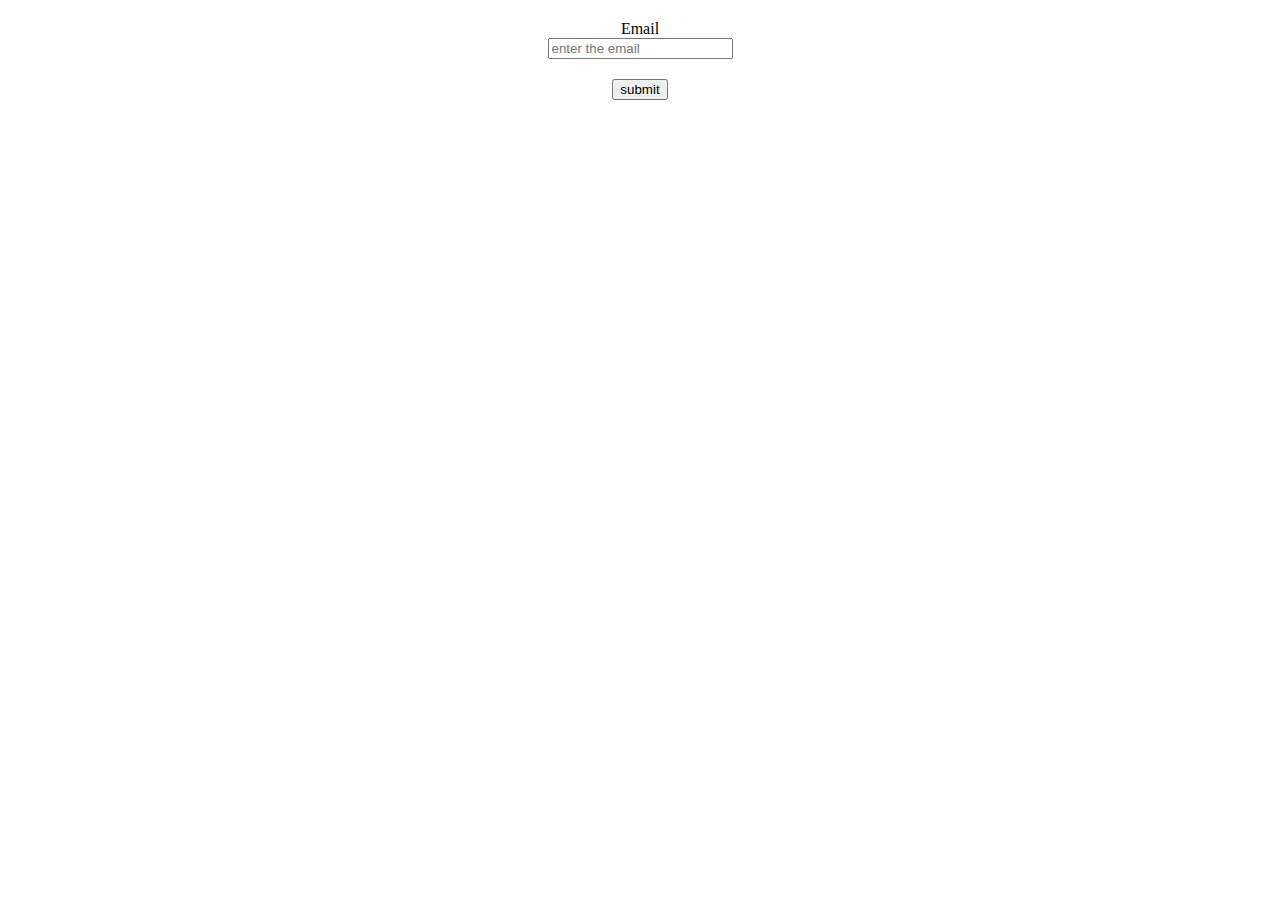
==== forgot.html @ 1e9273e7 "loginpages" ====
<!DOCTYPE html>
<html lang="en">
<head>
    <meta charset="UTF-8">
    <meta http-equiv="X-UA-Compatible" content="IE=edge">
    <meta name="viewport" content="width=device-width, initial-scale=1.0">
    <title>Document</title>
</head>
<body>
    <form action="">
        <center>
            <div style="margin: 20px;">
                <label for="Email">Email</label><br>
                <input type="text"  placeholder="enter the email"><br>
            </div>
            <button>submit</button>
        </center>

    </form>
</body>
</html>
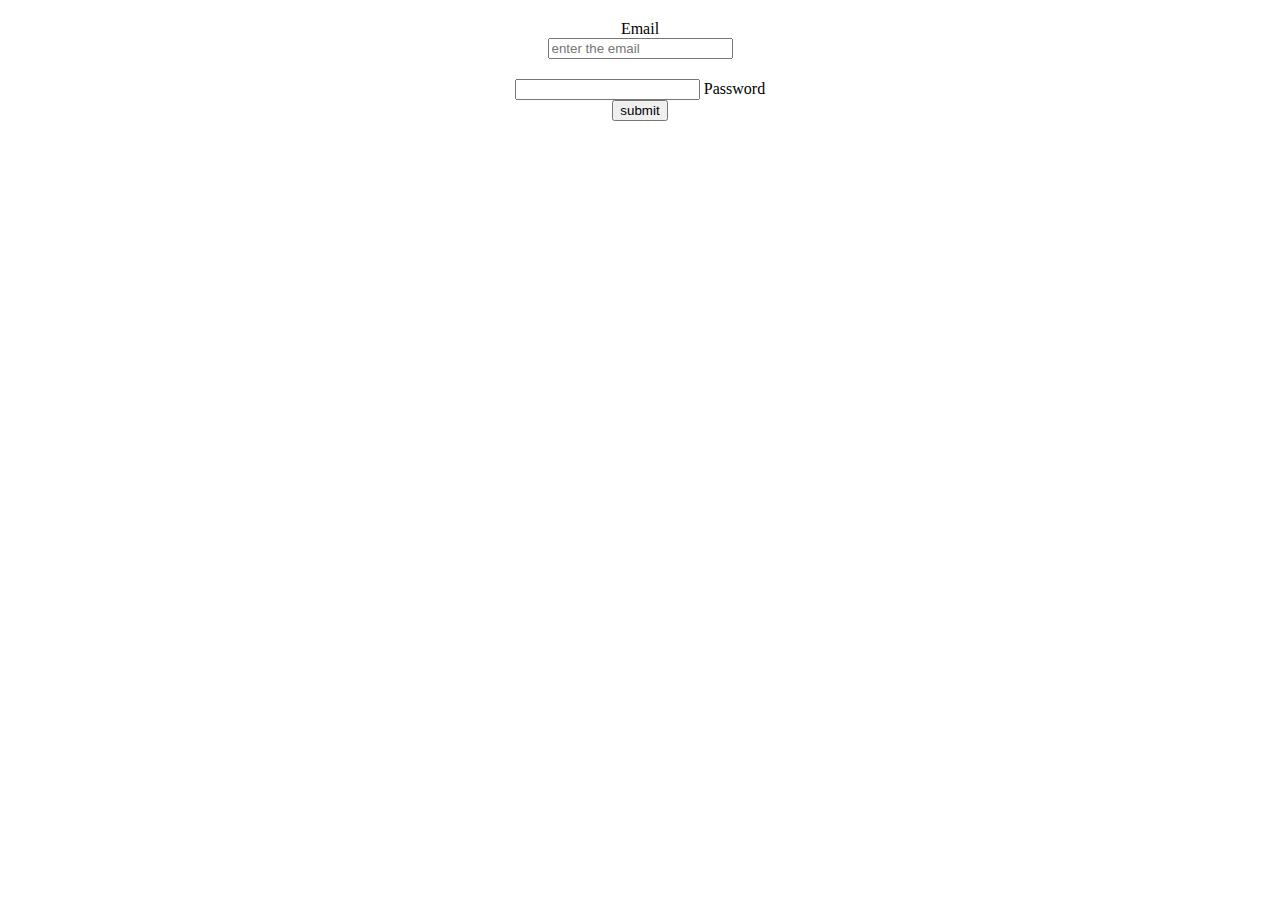
==== commit 5b368ce1: "Add files via upload" ====
--- a/forgot.html
+++ b/forgot.html
@@ -6,14 +6,25 @@
     <meta name="viewport" content="width=device-width, initial-scale=1.0">
     <title>Document</title>
 </head>
-<body>
+<body> 
     <form action="">
         <center>
-            <div style="margin: 20px;">
+            <div class="user-box" style="margin: 20px;">
                 <label for="Email">Email</label><br>
                 <input type="text"  placeholder="enter the email"><br>
             </div>
-            <button>submit</button>
+            <div class="user-box">
+                <input type="password" name="" required="">
+                <label>Password</label>
+              </div>
+              <a href="#">
+                <span></span>
+                <span></span>
+                <span></span>
+                <span></span>
+                <button>submit</button>              
+            </a>
+            
         </center>
 
     </form>
